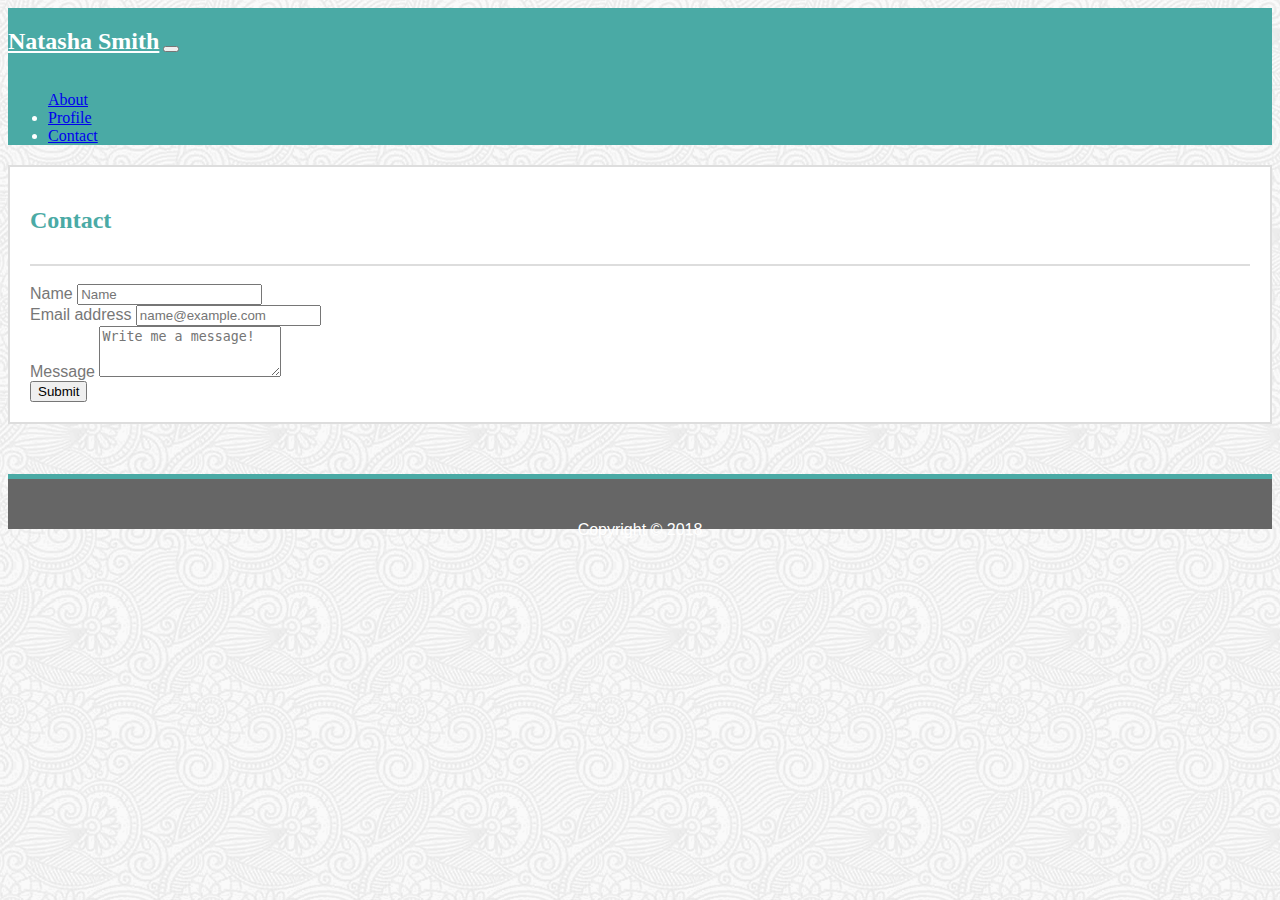
==== contact.html @ 02cf1fcd "final touches" ====
<!DOCTYPE html>
<html>
<head>
    <meta charset="utf-8" />
    <meta http-equiv="X-UA-Compatible" content="IE=edge">
    <title>Contact Me</title>
    <meta name="viewport" content="width=device-width, initial-scale=1">    
    <link rel="stylesheet" href="style.css">
    <link href="https://stackpath.bootstrapcdn.com/bootstrap/4.1.1/css/bootstrap.min.css" rel="stylesheet" integrity="sha384-WskhaSGFgHYWDcbwN70/dfYBj47jz9qbsMId/iRN3ewGhXQFZCSftd1LZCfmhktB" crossorigin="anonymous">
    <link rel="stylesheet" type="text/css" media="screen" href="main.css" />
    <script src="main.js"></script>

</head>
<body>
    <div class="container">
        <div class="row">
            <div class="col-sm-12">
                <nav class="navbar navbar-expand-lg navbar-light" id="navbar">
                    <a class="navbar-brand" href="#" id="me"><h2>Natasha Smith</h2></a>
                    <button class="navbar-toggler" type="button" data-toggle="collapse" data-target="#navbarText" aria-controls="navbarText" aria-expanded="false" aria-label="Toggle navigation">
                    <span class="navbar-toggler-icon"></span>
                    </button>
                    <div class="collapse navbar-collapse" id="navbarText">
                    <ul class="navbar-nav ml-auto">
                        <a class="nav-link"  href="#">About</a>
                        </li>
                        <li class="nav-item" class="">
                        <a class="nav-link" href="#">Profile</a>
                        </li>
                        <li class="nav-item">
                        <a class="nav-link" href="#">Contact</a>
                        </li>
                    </ul>
                    </div>
                </nav>
            </div>
        </div>
        
        <div class="row">
            <!--    figure  out how to move this to the middle... columns etc -->
            <div class="col-sm-8 offset-sm-2"> 
                <div class="panel panel-default">
                    <div class="panel-body">
                        <div class="heading" id="about"><h2><b>Contact</b></h2></div>
                        <br>
                        <form id="contact">
                                <div class="form-group">
                                    <label for="name form">Name</label>
                                    <input class="form-control" type="text" placeholder="Name">
                                </div>
                                <div class="form-group">
                                        <label for="exampleFormControlInput1">Email address</label>
                                        <input type="email" class="form-control" id="exampleFormControlInput1" placeholder="name@example.com">
                                    </div>
                                <div class="form-group">
                                <label for="exampleFormControlTextarea1">Message</label>
                                <textarea class="form-control" placeholder="Write me a message!" id="exampleFormControlTextarea1" rows="3"></textarea>
                                </div>
                                <button type="button" class="btn btn-info">Submit</button>
                        </form>
                        </div>
                    </div>
                </div>
            </div>           
        </div>
    </div>
    <footer class="footer bg-secondary fixed-bottom text-center  ">
        <div class="container ">
          <span class="text-muted">
            <p class=text-white> Copyright © 2018</p>
          </span>
        </div>
    </footer>
    
</body>
</html>
---- style.css ----
#navbar {
    font-family: 'Georgia', Times, Times New Roman, serif;
    background-color: #4aaaa5;
    border-bottom-color: #777777;
    border-bottom-color: #777777;
    color: #fff;
}

#navbarText {
    color: #fff;
}

#me {
    background-color: #4aaaa5;
    display: inline-block;
    color: #fff;
}
body {
    background-image: url(full-bloom.png);
    color: #777777;
    font-family: 'Arial', 'Helvetica Neue', Helvetica, sans-serif;
}

img {
    float: left;
    margin-right: 20px;

}

.panel-body {
    background-color: #ffffff;
    border: #dddddd solid 2px;
    margin-top: 20px;
    margin-bottom: 50px;
    position: relative;
    overflow: hidden;
    padding: 20px;
    padding-bottom: 20px;
}

#about {
    font-family:'Georgia', Times, Times New Roman, serif;
    color: #4aaaa5;
    border-bottom-style: solid;
    border-bottom-width: 2px;
    border-bottom-color: #dddddd;
    padding-bottom: 10px;
}

.bio {
    margin-top: 20px;
}

.footer {
	background: #666666;
    height: 50px;
    text-align: center;
    line-height: 70px;
    color: #fff;
    border-top: 5px solid #4aaaa5;
}
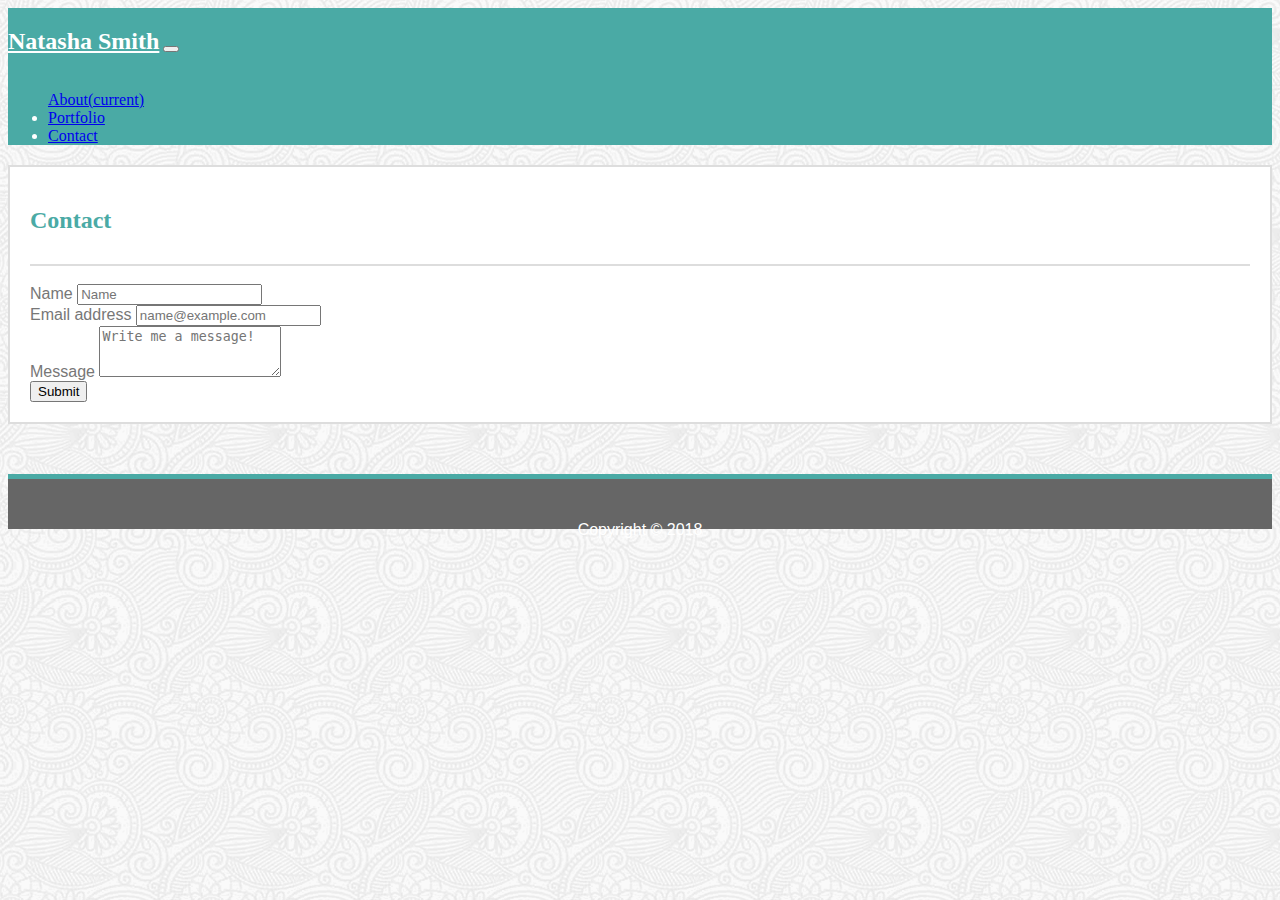
==== commit a7cb9c49: "fixed links and text" ====
--- a/contact.html
+++ b/contact.html
@@ -21,16 +21,16 @@
                     <span class="navbar-toggler-icon"></span>
                     </button>
                     <div class="collapse navbar-collapse" id="navbarText">
-                    <ul class="navbar-nav ml-auto">
-                        <a class="nav-link"  href="#">About</a>
-                        </li>
-                        <li class="nav-item" class="">
-                        <a class="nav-link" href="#">Profile</a>
-                        </li>
-                        <li class="nav-item">
-                        <a class="nav-link" href="#">Contact</a>
-                        </li>
-                    </ul>
+                        <ul class="navbar-nav ml-auto">
+                            <a class="nav-link"  href="index.html">About<span class="sr-only">(current)</span></a>
+                            </li>
+                            <li class="nav-item">
+                            <a class="nav-link" href="portfolio.html">Portfolio</a>
+                            </li>
+                            <li class="nav-item">
+                            <a class="nav-link" href="contact.html">Contact</a>
+                            </li>
+                        </ul>
                     </div>
                 </nav>
             </div>
